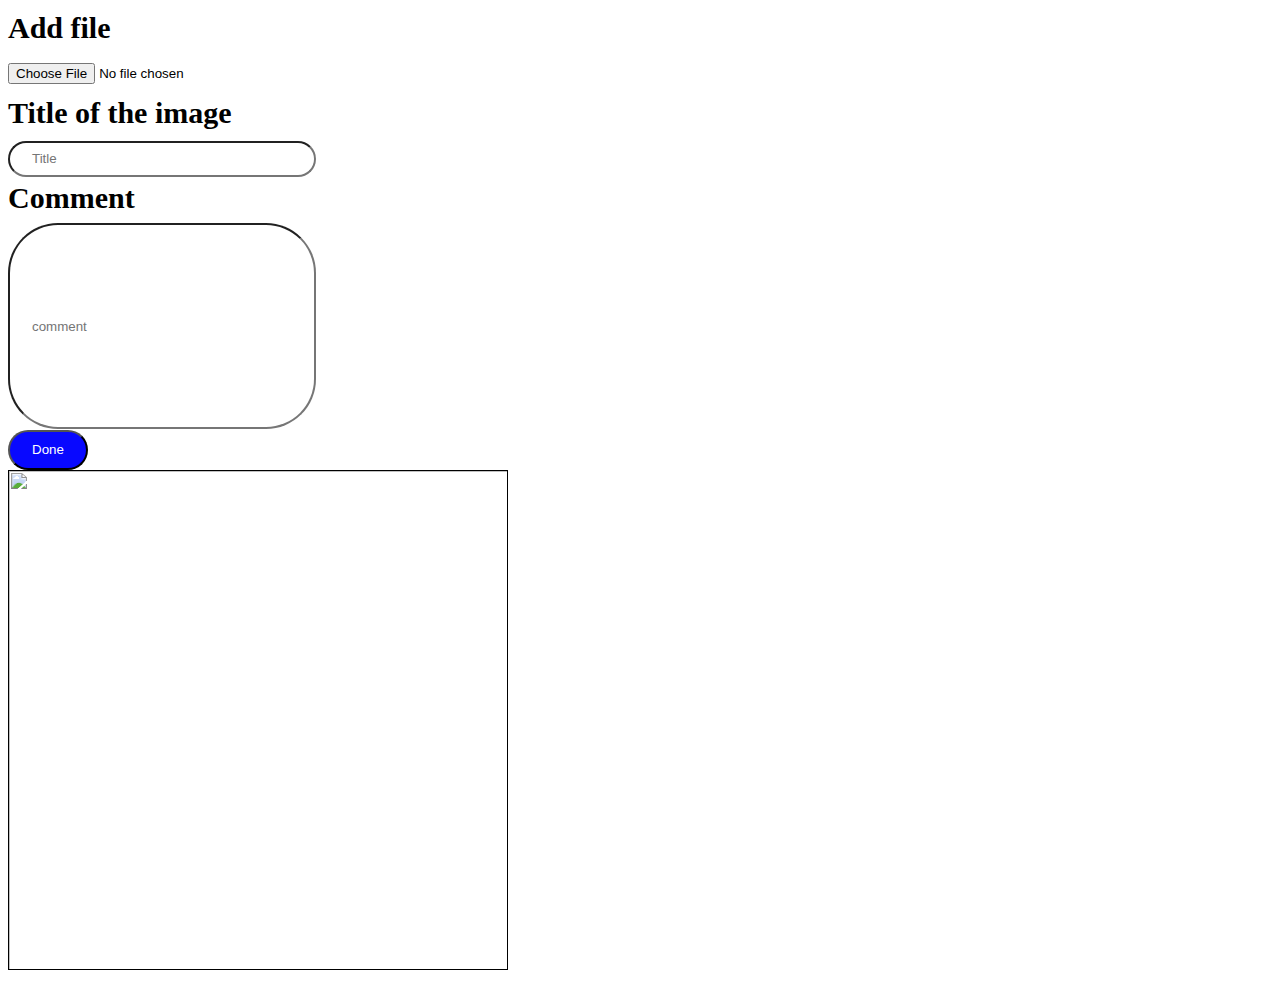
==== add-file-popup.html @ 37f0c31e "make preview of add Image button" ====
<!DOCTYPE html>
<html lang="en">
<head>
    <meta charset="UTF-8">
    <meta http-equiv="X-UA-Compatible" content="IE=edge">
    <meta name="viewport" content="width=device-width, initial-scale=1.0">
    <title>add image</title>
<style>
    .heading-label{
        font-size: 30px;
        font-weight: bold;
        color: var(--main-color);
    }
    .img-inputs{
        line-height: 40px;
    }
    #second-container input{
      width: 300px;
      height: 30px;
      border-radius: 50px;
    }
    #second-container input::placeholder{
        padding-left: 20px;
    }
    #third-container input{
      width: 300px;
      height: 200px;
      border-radius: 50px;
    }
    #third-container input::placeholder{
        padding-left: 20px;
    }
    button{
        height: 40px;
        width: 80px;
        color: white;
        background-color: rgb(8, 8, 255);
        border-radius: 50px;
    }
    #imgview{
        width: 500px;
        height: 500px;
        box-sizing: border-box;
        border: 1px solid black;
    }
</style>
</head>
<body>
    <main>
        <div class="img-inputs">
            <form id="form2" action="" onsubmit="return imguplaod()">
                <div id="first-container">
                    <label for="" class="heading-label">Add file</label><br>
                    <input type="file" id="img-input" name="" id="">
                </div>
                <div id="second-container">
                    <label for="" class="heading-label">Title of the image</label><br>
                    <input type="text" id="title-input" placeholder="Title">
                </div>
                <div id="third-container">
                    <label for="" class="heading-label">Comment</label><br>
                    <input type="text" placeholder="comment">
                </div>
                <button type="submit">Done</button>
            </form>
            <div id="img22">
                <img src="" alt="" id="imgview">
            </div>
        </div>       
    </main>
</body>
<script src="js/img-upload-js.js"></script>
</html>
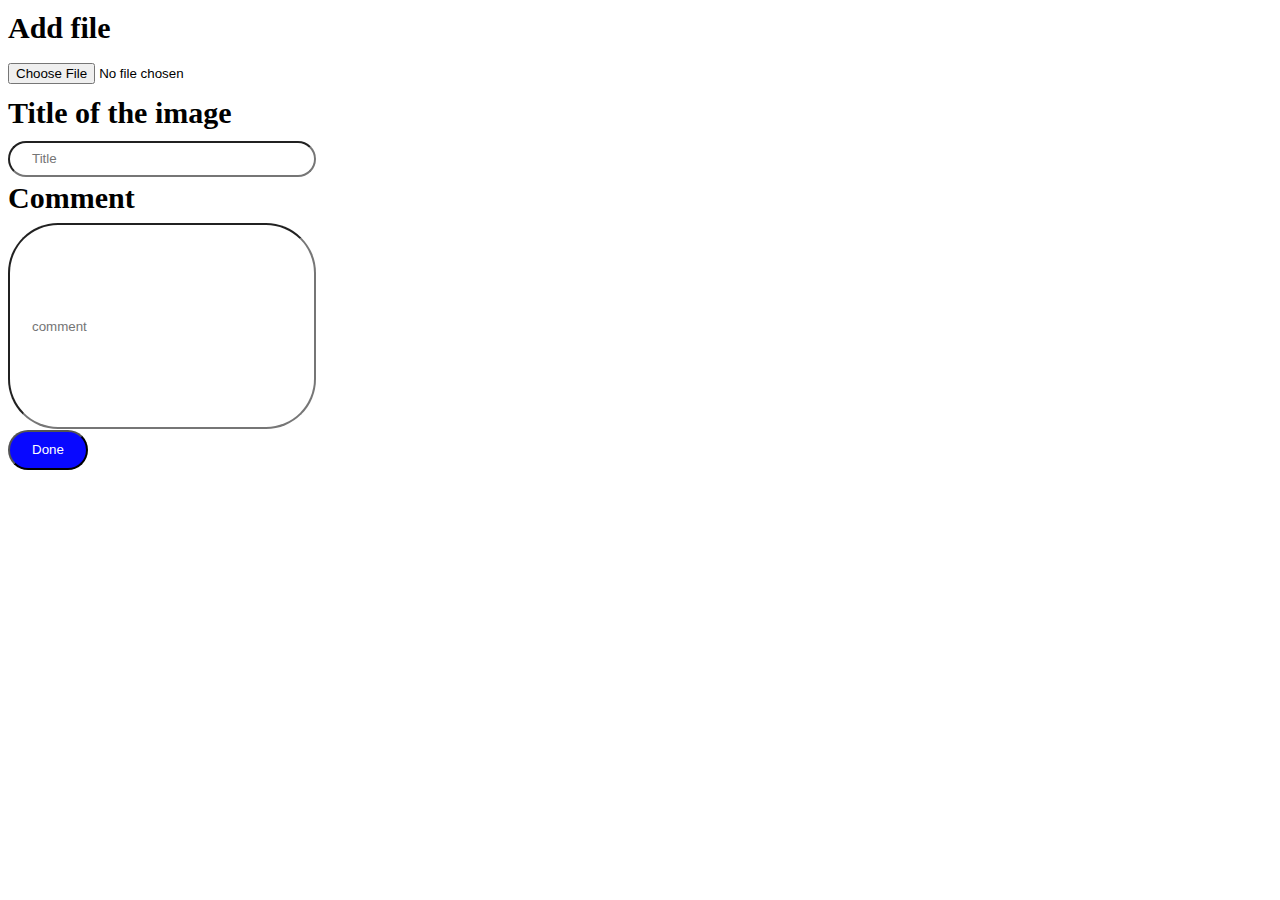
==== commit dd6afc1d: "add validation on signup page" ====
--- a/add-file-popup.html
+++ b/add-file-popup.html
@@ -37,9 +37,9 @@
         background-color: rgb(8, 8, 255);
         border-radius: 50px;
     }
-    #imgview{
-        width: 500px;
-        height: 500px;
+    .imgview{
+        width: 300px;
+        height: 200px;
         box-sizing: border-box;
         border: 1px solid black;
     }
@@ -63,8 +63,8 @@
                 </div>
                 <button type="submit">Done</button>
             </form>
-            <div id="img22">
-                <img src="" alt="" id="imgview">
+            <div id="img22" class="img-container">
+                <!-- <img src="" alt="" class="imgview"> -->
             </div>
         </div>       
     </main>
